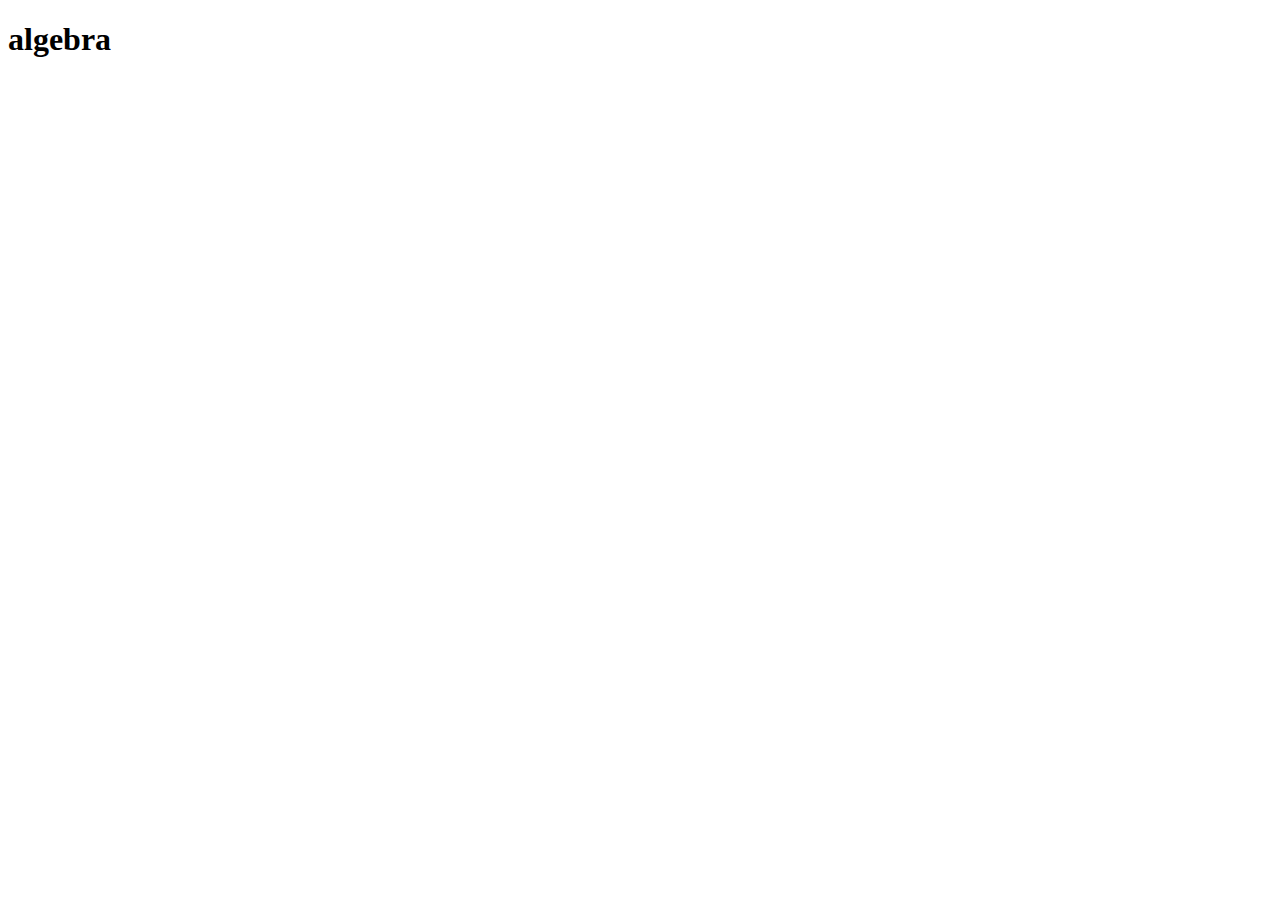
==== cet30/materias/algebra/index.html @ bd4026e8 "carpeta del colegio" ====
<!DOCTYPE html>
<html lang="en">
<head>
    <meta charset="UTF-8">
    <meta http-equiv="X-UA-Compatible" content="IE=edge">
    <meta name="viewport" content="width=device-width, initial-scale=1.0">
    <title>algebra</title>
</head>
<body>
    <h1>algebra</h1>
</body>
</html>
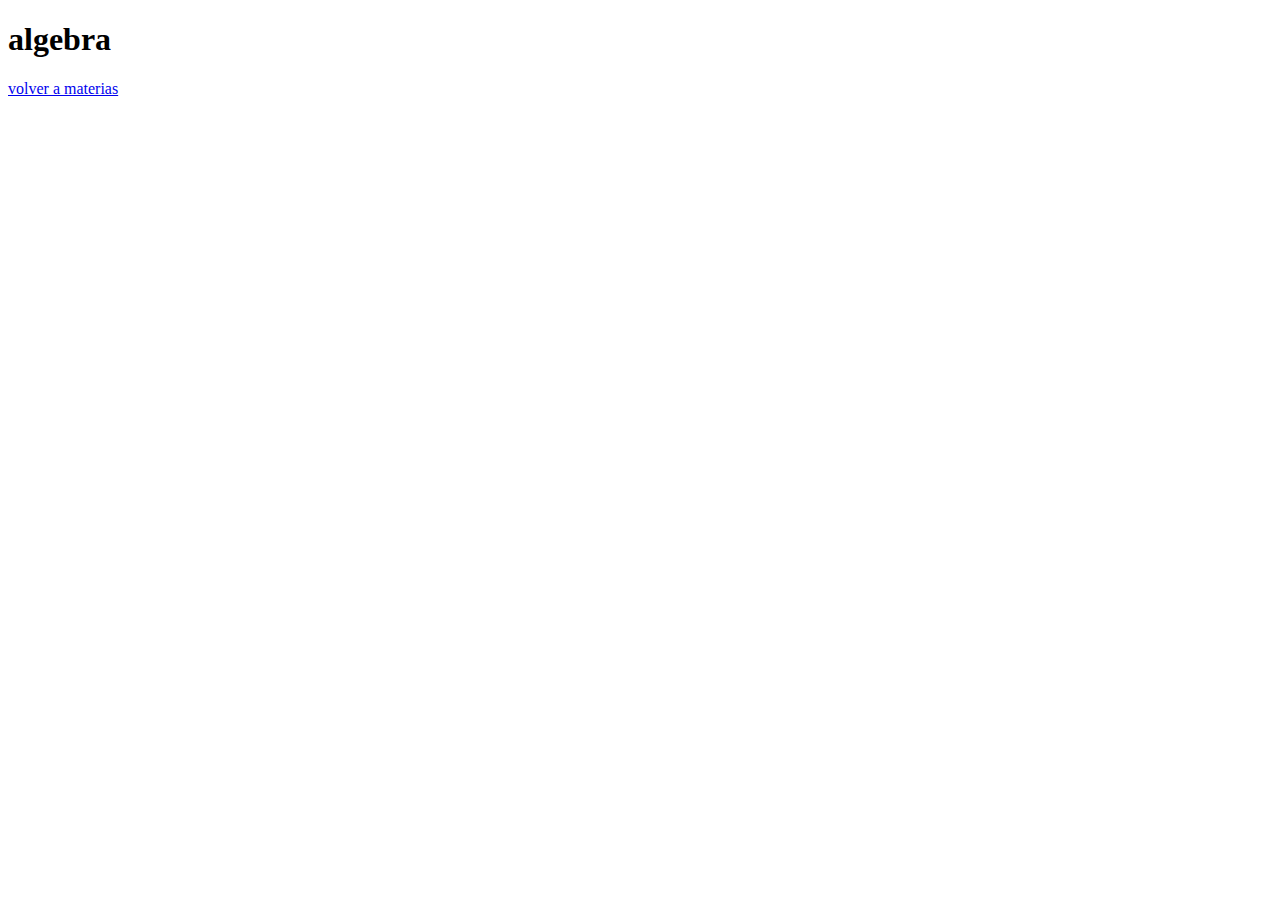
==== commit 8dd31206: "provincia" ====
--- a/cet30/materias/algebra/index.html
+++ b/cet30/materias/algebra/index.html
@@ -8,5 +8,8 @@
 </head>
 <body>
     <h1>algebra</h1>
+
+    <P> <a href="../../../materias.html">volver a materias</a></p>
+
 </body>
 </html>